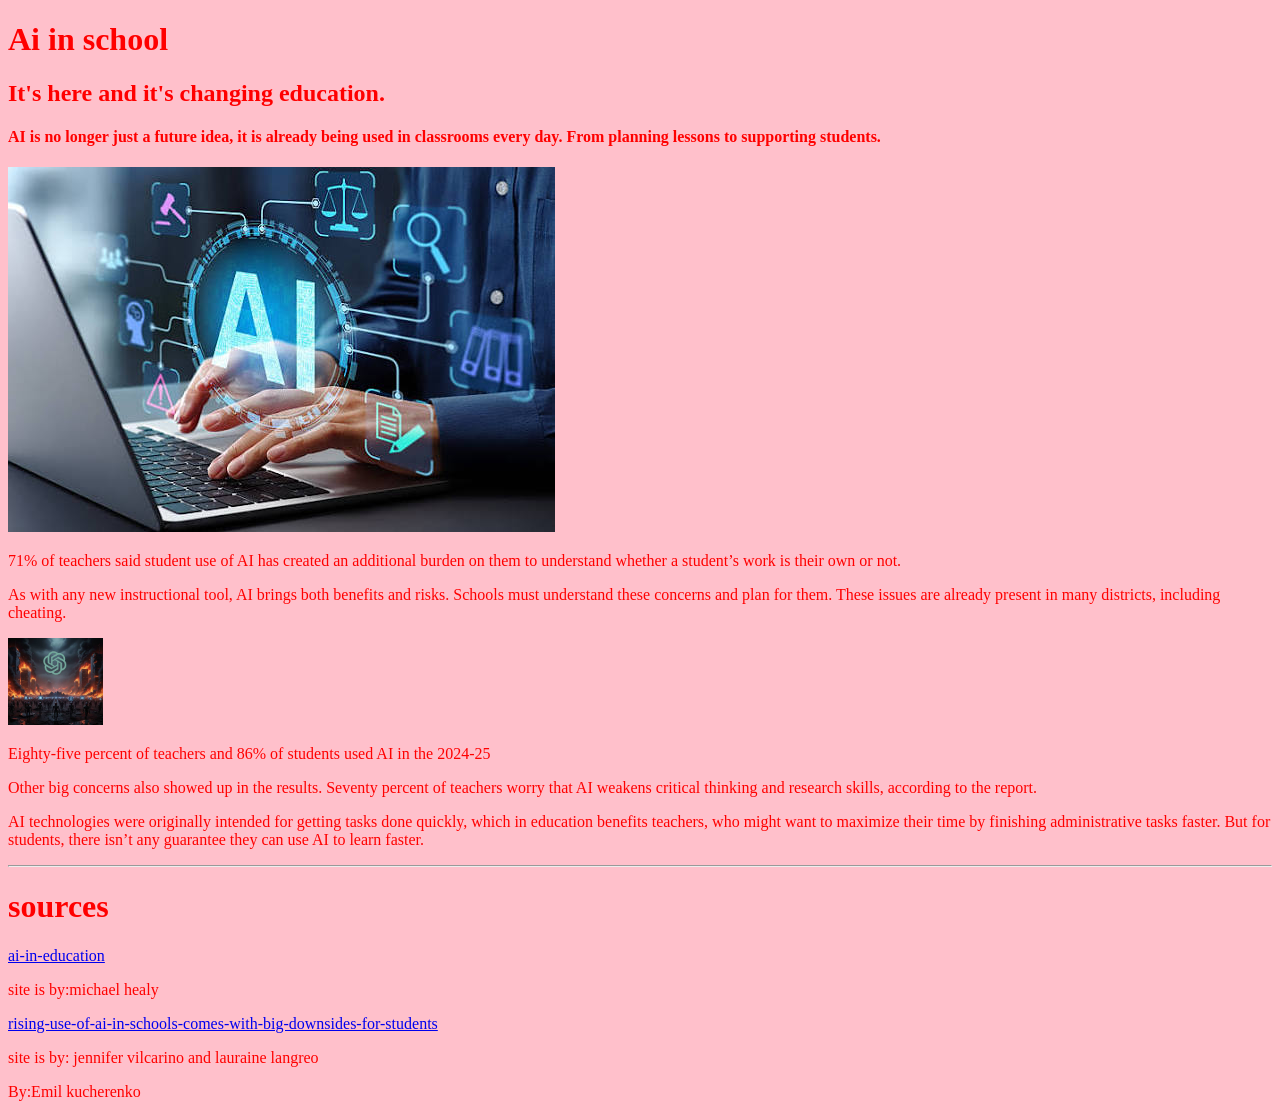
==== Ai in school.html @ 197227fc "Added 2026" ====
<!DOCTYPE html>
<!-- saved from url=(0052)https://netpedia-entry-20552959.codehs.me/index.html -->
<html><head><meta http-equiv="Content-Type" content="text/html; charset=UTF-8"><style>body {color:red;</style>
        <title>Ai in school</title>
    </head>

    <body style="background-color:pink">  
       <h1>Ai in school</h1>
       <h2>It's here and it's changing education.</h2>
<h4>AI is no longer just a future idea, it is already being used in classrooms every day. From planning lessons to supporting students.
</h4>
<img src="./Ai in school_files/images">
<p> 71% of teachers said student use of AI has created an additional burden on them to understand whether a student’s work is their own or not. </p>
 <p>As with any new instructional tool, AI brings both benefits and risks. Schools must understand these concerns and plan for them. These issues are already present in many districts, including cheating.</p> 
 <img src="./Ai in school_files/images(1)" width="95">
 <p>Eighty-five percent of teachers and 86% of students used AI in the 2024-25 
</p>
<p>Other big concerns also showed up in the results. Seventy percent of teachers worry that AI weakens critical thinking and research skills, according to the report. 
</p>
<p>AI technologies were originally intended for getting tasks done quickly, which in education benefits teachers, who might want to maximize their time by finishing administrative tasks faster. But for students, there isn’t any guarantee they can use AI to learn faster.  
</p>
<hr>
<h1>sources</h1>
<a href="https://www.discoveryeducation.com/blog/educational-leadership/ai-in-education/">ai-in-education</a><p> site is by:michael healy</p>
 <a href="https://www.edweek.org/technology/rising-use-of-ai-in-schools-comes-with-big-downsides-for-students/2025/10">rising-use-of-ai-in-schools-comes-with-big-downsides-for-students</a>
 <p>site is by: jennifer vilcarino and lauraine langreo</p>
 <p>By:Emil kucherenko</p>
 
</body></html>
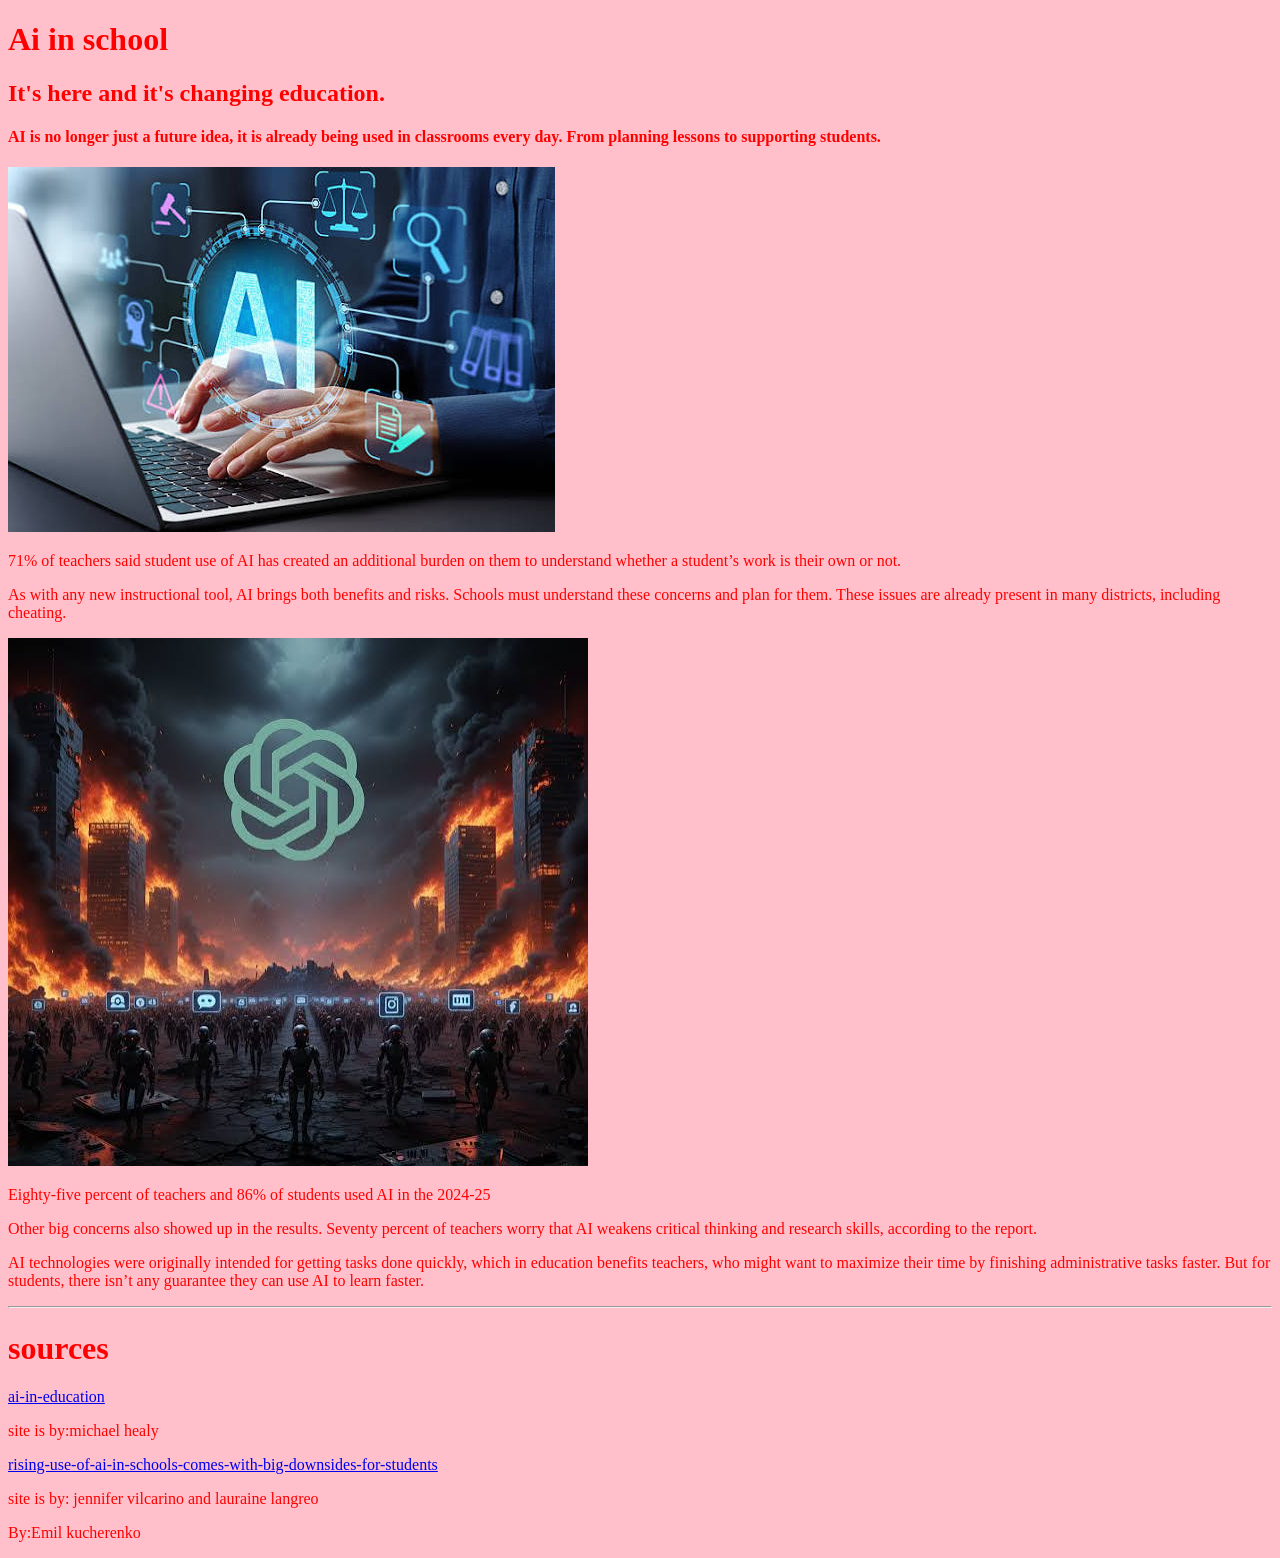
==== commit 2573191f: "image-fixes" ====
--- a/Ai in school.html
+++ b/Ai in school.html
@@ -9,10 +9,10 @@
        <h2>It's here and it's changing education.</h2>
 <h4>AI is no longer just a future idea, it is already being used in classrooms every day. From planning lessons to supporting students.
 </h4>
-<img src="./Ai in school_files/images">
+<img src="./Ai in school_files/images.png">
 <p> 71% of teachers said student use of AI has created an additional burden on them to understand whether a student’s work is their own or not. </p>
  <p>As with any new instructional tool, AI brings both benefits and risks. Schools must understand these concerns and plan for them. These issues are already present in many districts, including cheating.</p> 
- <img src="./Ai in school_files/images(1)" width="95">
+ <img src="./Ai in school_files/images(1).png">
  <p>Eighty-five percent of teachers and 86% of students used AI in the 2024-25 
 </p>
 <p>Other big concerns also showed up in the results. Seventy percent of teachers worry that AI weakens critical thinking and research skills, according to the report. 
